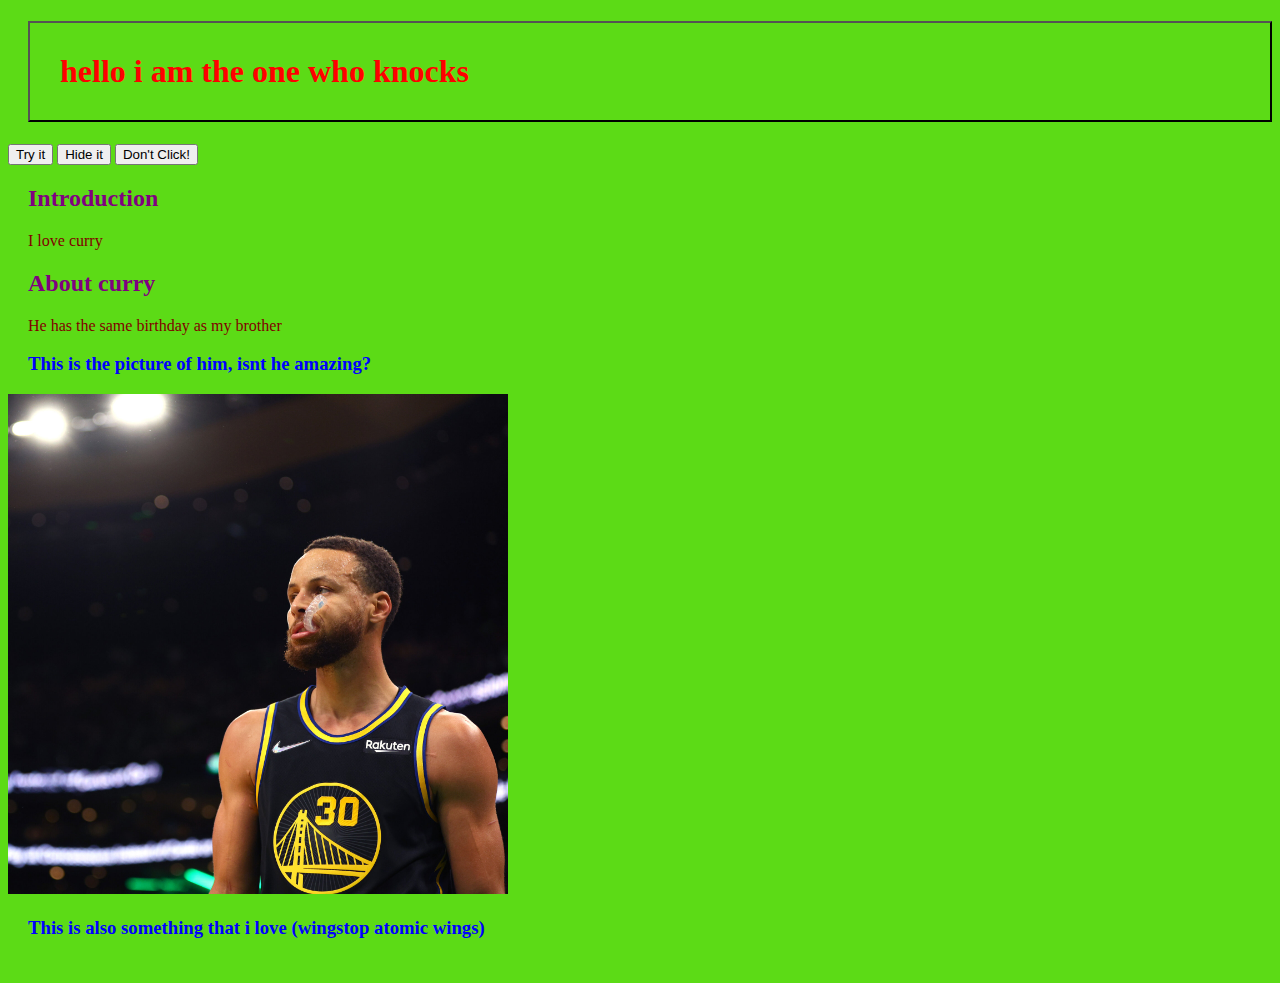
==== index.html @ 3b703994 "Update index.html" ====
<!DOCTYPE html>
<html lang="en">
  <head>
    <meta charset="UTF-8">
    <meta name="viewport" content="width=device-width, initial-scale=1.0">
    <meta http-equiv="X-UA-Compatible" content="ie=edge">
    <title>My Website</title>
    <link rel="stylesheet" href="mystyle.css">
    <link rel="icon" href="./favicon.ico" type="image/x-icon">
  </head>

	
	
<body>
    <main>    
        <h1>hello i am the one who knocks</h1>  

	    <button type="button" onclick="myFunction()">Try it</button>
	     <button type="button" onclick="hideImage()">Hide it</button>
	    <button type="button" onclick="changeImage()">Don't Click!</button>
	
	   <h2>Introduction</h2>
	    <p id="demo">I love curry </p>
	    <h2>About curry</h2>
		    <p>He has the same birthday as my brother</p>
	    <h3>This is the picture of him, isnt he amazing?</h3>
	    
    <embed id="changeImage" src="mykingcurry.jpg"width=500 height=500 >
    <h3>This is also something that i love (wingstop atomic wings)</h3>
	<embed src="https://blogger.googleusercontent.com/img/b/R29vZ2xl/AVvXsEhM-lpX2Z_k6sCcGImLqDIoq93Ltz3Y9aaJmUmpWBgYBGq8HXMAchgt1ciAfqRPtwnB6A2SODiG4C1pZaUvnynskr7DA8xKUcLRFjS7Py9Y5-IiPqwpTpYXni4NWpZkKsVVHL_I_Yh1Cg/s1600/DSC_7813.JPG">
    </main>
	<script src="myScript.js"></script>
  </body>
</html>
---- mystyle.css ----
body {
    background-color: rgb(92, 219, 22);
}

h1 {
    color: red;
    margin-left: 20px;
    font-family: Trattatello;
    padding: 30px;
    border: 2px outset black;
    
}
h2 {
    color: purple;
    margin-left: 20px;
    font-family: Luminari;
}
h3 {
    color: blue;
    margin-left: 20px;
    font-family: Apple Chancery;
}
p {
    color: maroon;
    margin-left: 20px;
    font-family: Comic Sans MS, Comic Sans, cursive;
}
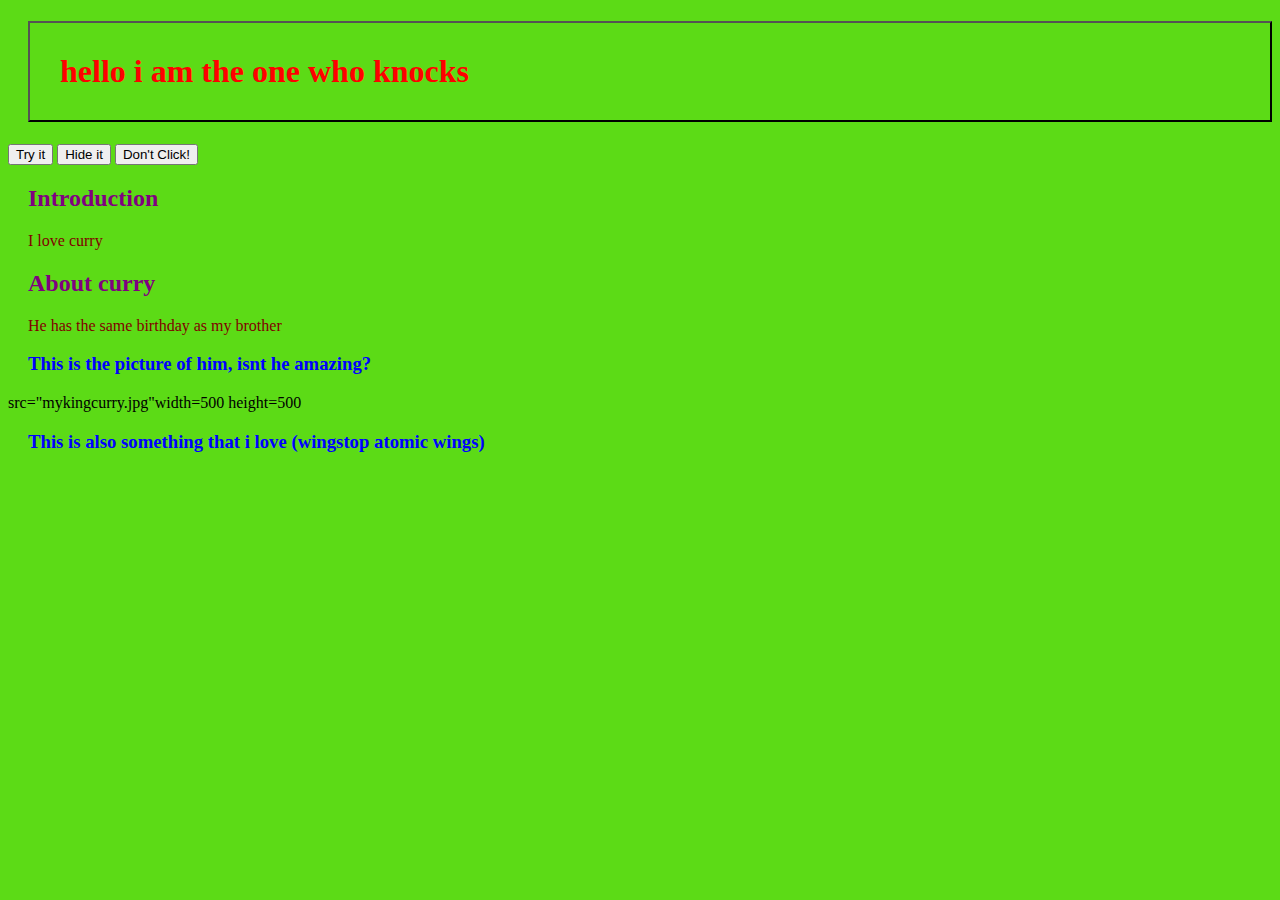
==== commit 23480a24: "Update index.html" ====
--- a/index.html
+++ b/index.html
@@ -25,7 +25,7 @@
 		    <p>He has the same birthday as my brother</p>
 	    <h3>This is the picture of him, isnt he amazing?</h3>
 	    
-    <embed id="changeImage" src="mykingcurry.jpg"width=500 height=500 >
+    <embed id="hideImage" id="changeImage" >src="mykingcurry.jpg"width=500 height=500
     <h3>This is also something that i love (wingstop atomic wings)</h3>
 	<embed src="https://blogger.googleusercontent.com/img/b/R29vZ2xl/AVvXsEhM-lpX2Z_k6sCcGImLqDIoq93Ltz3Y9aaJmUmpWBgYBGq8HXMAchgt1ciAfqRPtwnB6A2SODiG4C1pZaUvnynskr7DA8xKUcLRFjS7Py9Y5-IiPqwpTpYXni4NWpZkKsVVHL_I_Yh1Cg/s1600/DSC_7813.JPG">
     </main>
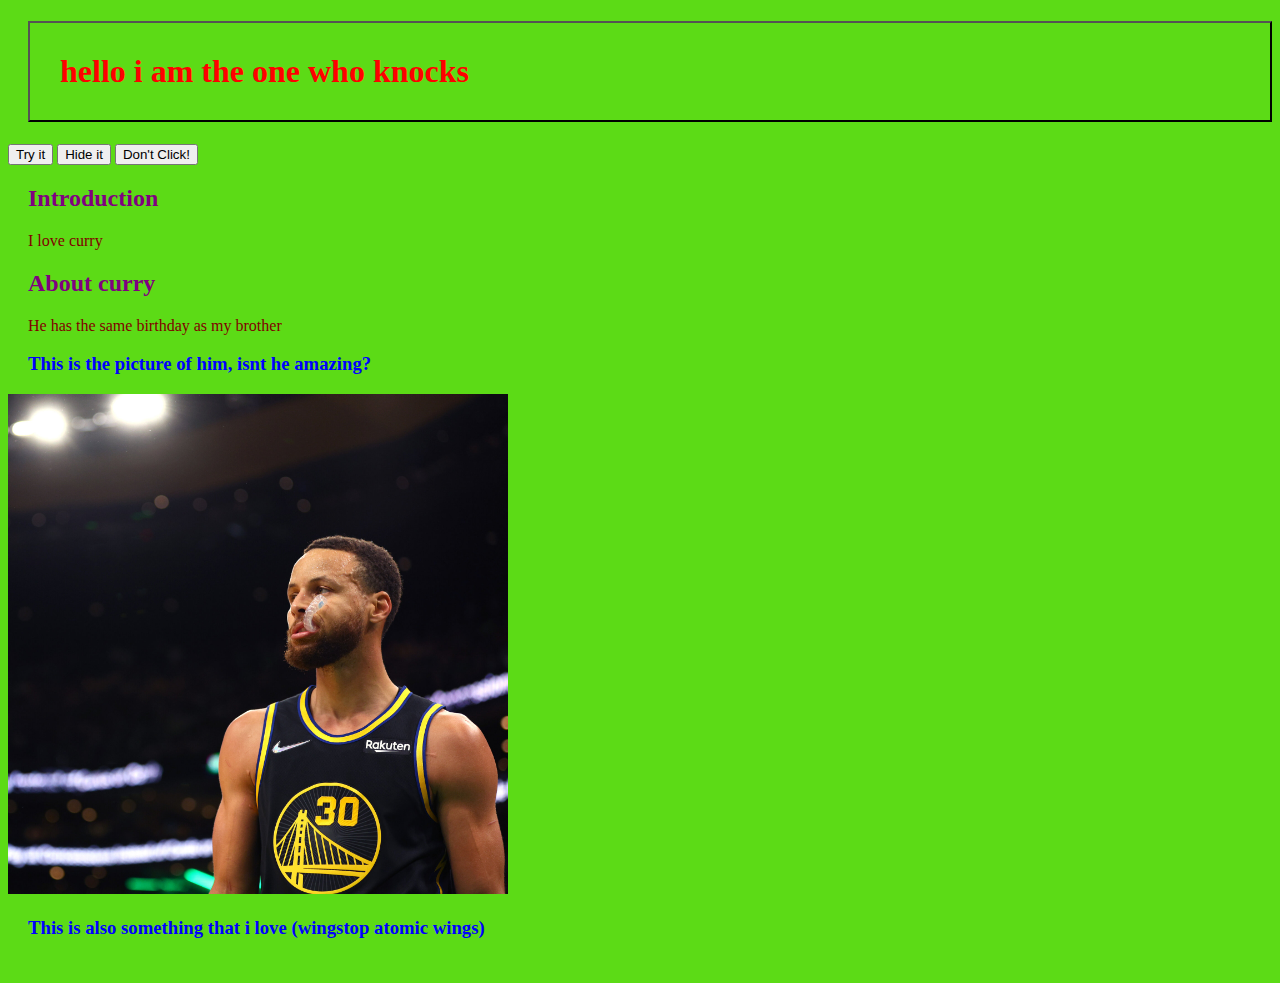
==== commit c21affda: "Update index.html" ====
--- a/index.html
+++ b/index.html
@@ -25,7 +25,7 @@
 		    <p>He has the same birthday as my brother</p>
 	    <h3>This is the picture of him, isnt he amazing?</h3>
 	    
-    <embed id="hideImage" id="changeImage" >src="mykingcurry.jpg"width=500 height=500
+    <embed id="hideImage" id="changeImage" src="mykingcurry.jpg"width=500 height=500>
     <h3>This is also something that i love (wingstop atomic wings)</h3>
 	<embed src="https://blogger.googleusercontent.com/img/b/R29vZ2xl/AVvXsEhM-lpX2Z_k6sCcGImLqDIoq93Ltz3Y9aaJmUmpWBgYBGq8HXMAchgt1ciAfqRPtwnB6A2SODiG4C1pZaUvnynskr7DA8xKUcLRFjS7Py9Y5-IiPqwpTpYXni4NWpZkKsVVHL_I_Yh1Cg/s1600/DSC_7813.JPG">
     </main>
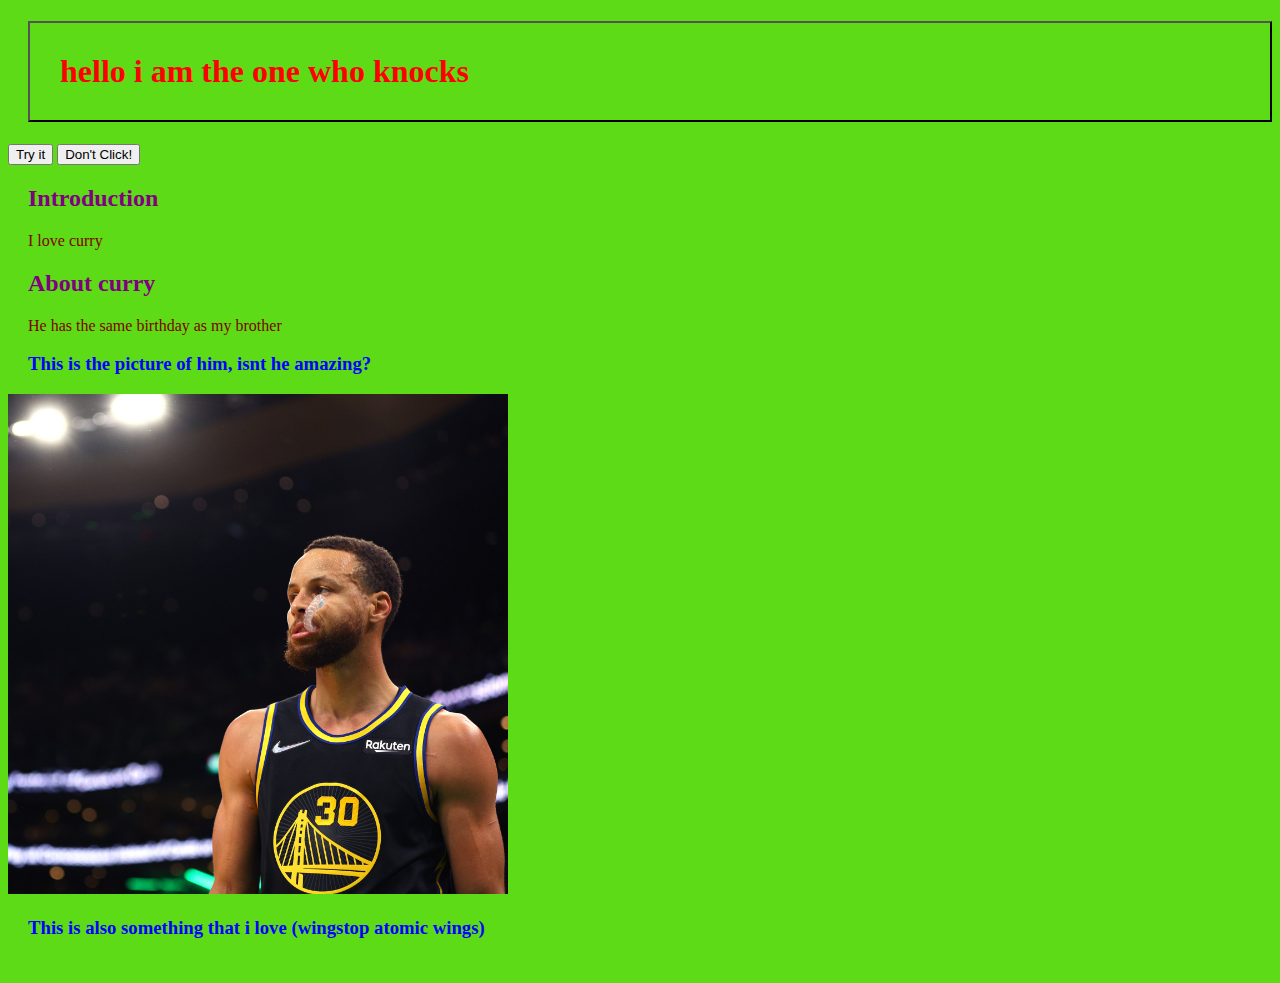
==== commit fff7f072: "Update index.html" ====
--- a/index.html
+++ b/index.html
@@ -16,7 +16,7 @@
         <h1>hello i am the one who knocks</h1>  
 
 	    <button type="button" onclick="myFunction()">Try it</button>
-	     <button type="button" onclick="hideImage()">Hide it</button>
+	     
 	    <button type="button" onclick="changeImage()">Don't Click!</button>
 	
 	   <h2>Introduction</h2>
